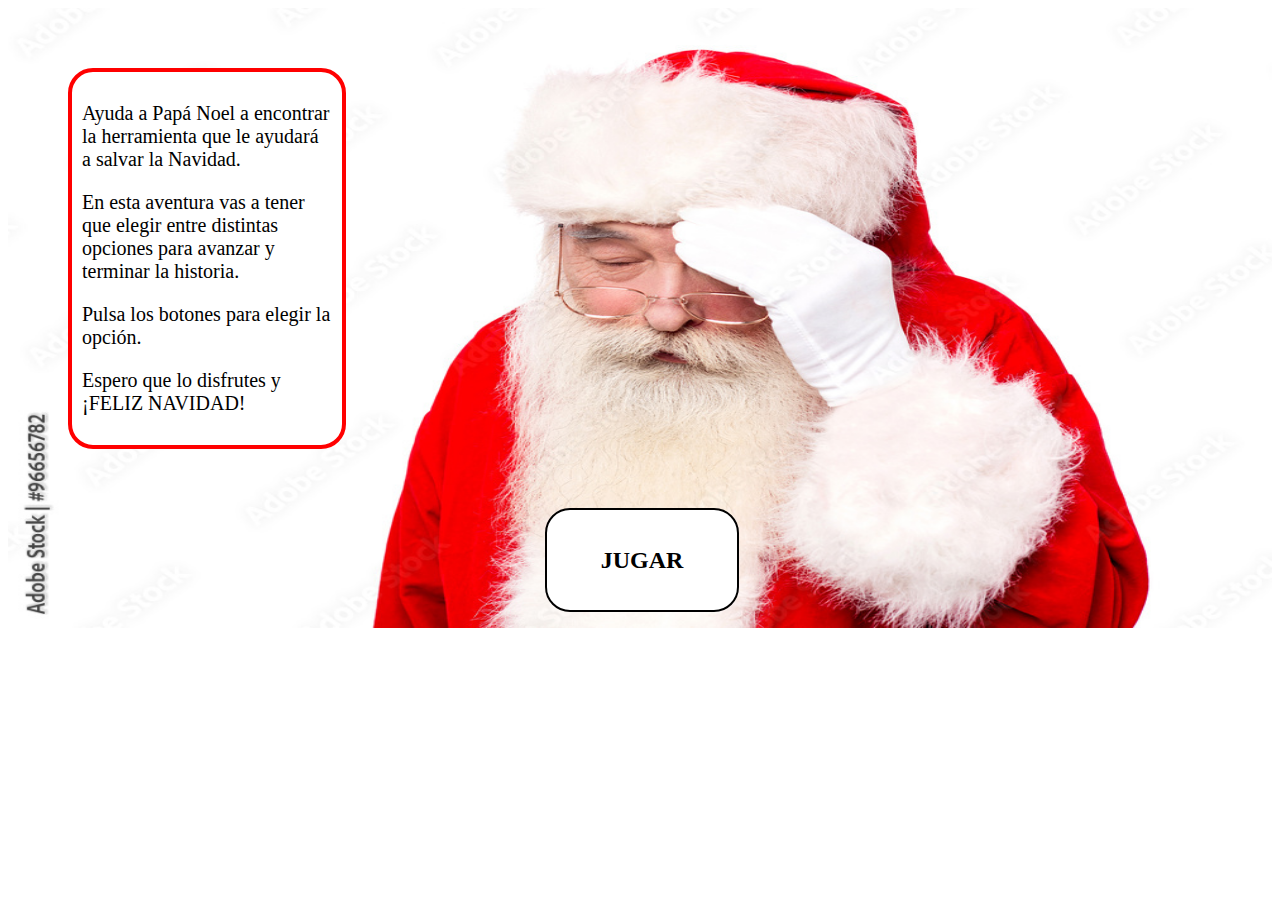
==== escenas/escena1.html @ 2a7a0df0 "Dale don dale" ====
<!DOCTYPE html>
<html>
	<head>
		<link rel="stylesheet" href="estilos.css">
		<style>
			.boton{
				bottom:20px;
				left:42.5%;
				font-size:24px;
				font-weight:900px;
			}
			.texto{
				top:60px;
				left:60px;
				width:250px;
			}
		</style>
		
	</head>
	
	<body>
		<div class=container>
			<img src="multimedia/img1.jpg" width=100% height=620px alt="Error: multimedia no encontrada.">
			
			<div class=texto>
				<p>Ayuda a Papá Noel a encontrar la herramienta que le ayudará a salvar la Navidad.
				<p>En esta aventura vas a tener que elegir entre distintas opciones para avanzar y terminar la historia.
				<p>Pulsa los botones para elegir la opción.
				<p>Espero que lo disfrutes y <br>
				¡FELIZ NAVIDAD!
			</div>
			
			<a href="escena2.html">
				<div class="boton">
					<b>JUGAR</b>
				</div>
			</a>
		</div>
	</body>
</html>
---- escenas/estilos.css ----
.container{
	position:relative;
}
.boton{
	position:absolute;
	border:2px solid black;
	background-color:white;
	border-radius:25px;
	text-align:center;
	line-height:100px;
	color:black;
	width:15%;
	height:100px;
}
.boton:hover{
	background-color:#D2D2D2;
}
.boton:active{
	background-color:purple;
}
.texto{
	position:absolute;
	border:4px solid red;
	background-color:white;
	border-radius:25px;
	font-size:20px;
	padding:10px;
}
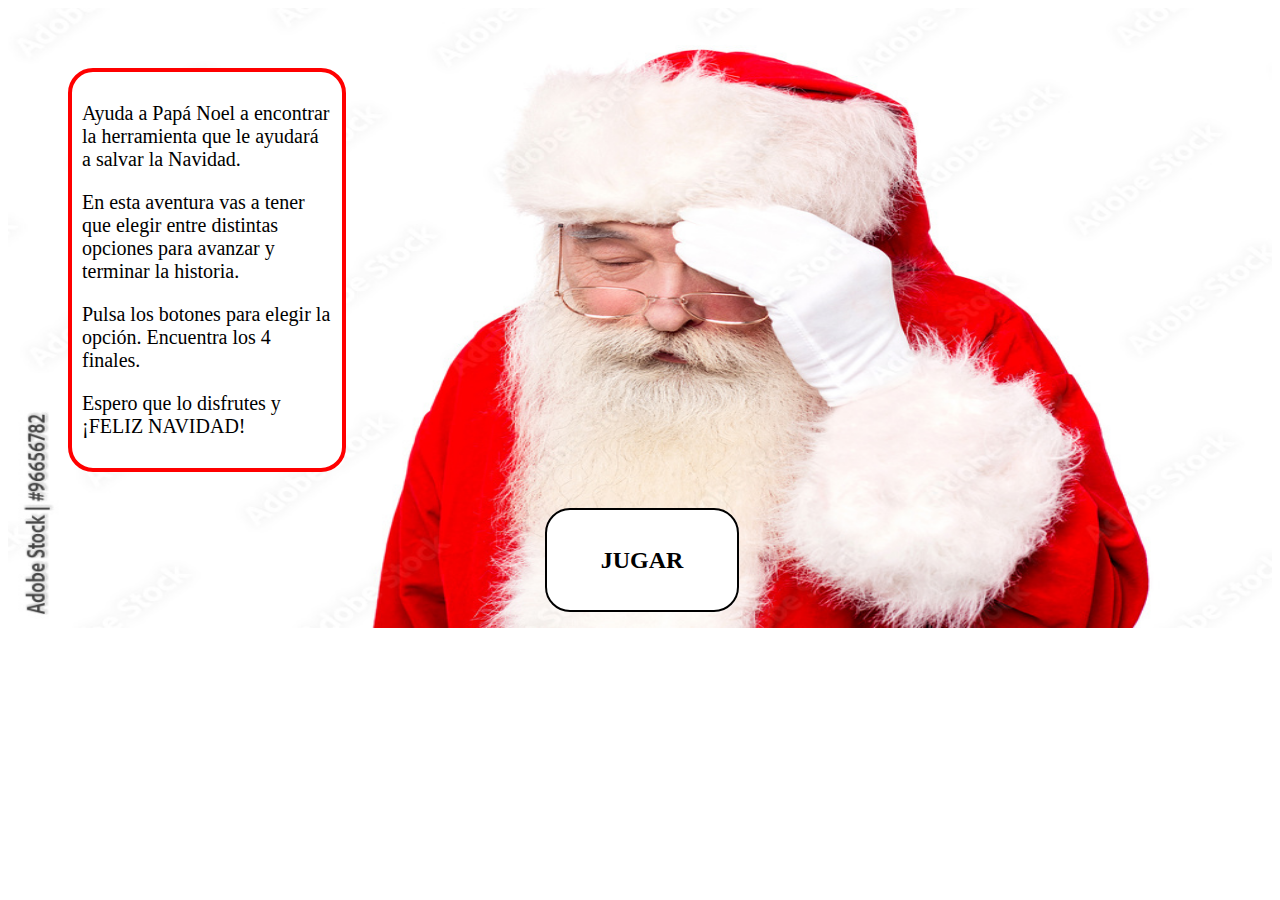
==== commit 10794e22: "Add files via upload" ====
--- a/escenas/escena1.html
+++ b/escenas/escena1.html
@@ -1,40 +1,40 @@
-<!DOCTYPE html>
-<html>
-	<head>
-		<link rel="stylesheet" href="estilos.css">
-		<style>
-			.boton{
-				bottom:20px;
-				left:42.5%;
-				font-size:24px;
-				font-weight:900px;
-			}
-			.texto{
-				top:60px;
-				left:60px;
-				width:250px;
-			}
-		</style>
-		
-	</head>
-	
-	<body>
-		<div class=container>
-			<img src="multimedia/img1.jpg" width=100% height=620px alt="Error: multimedia no encontrada.">
-			
-			<div class=texto>
-				<p>Ayuda a Papá Noel a encontrar la herramienta que le ayudará a salvar la Navidad.
-				<p>En esta aventura vas a tener que elegir entre distintas opciones para avanzar y terminar la historia.
-				<p>Pulsa los botones para elegir la opción.
-				<p>Espero que lo disfrutes y <br>
-				¡FELIZ NAVIDAD!
-			</div>
-			
-			<a href="escena2.html">
-				<div class="boton">
-					<b>JUGAR</b>
-				</div>
-			</a>
-		</div>
-	</body>
+<!DOCTYPE html>
+<html>
+	<head>
+		<link rel="stylesheet" href="estilos.css">
+		<style>
+			.boton{
+				bottom:20px;
+				left:42.5%;
+				font-size:24px;
+				font-weight:900px;
+			}
+			.texto{
+				top:60px;
+				left:60px;
+				width:250px;
+			}
+		</style>
+		
+	</head>
+	
+	<body>
+		<div class=container>
+			<img src="multimedia/img1.jpg" width=100% height=620px alt="Error: multimedia no encontrada.">
+			
+			<div class=texto>
+				<p>Ayuda a Papá Noel a encontrar la herramienta que le ayudará a salvar la Navidad.
+				<p>En esta aventura vas a tener que elegir entre distintas opciones para avanzar y terminar la historia.
+				<p>Pulsa los botones para elegir la opción. Encuentra los 4 finales.
+				<p>Espero que lo disfrutes y <br>
+				¡FELIZ NAVIDAD!
+			</div>
+			
+			<a href="escena2.html">
+				<div class="boton">
+					<b>JUGAR</b>
+				</div>
+			</a>
+		</div>
+	</body>
 </html>